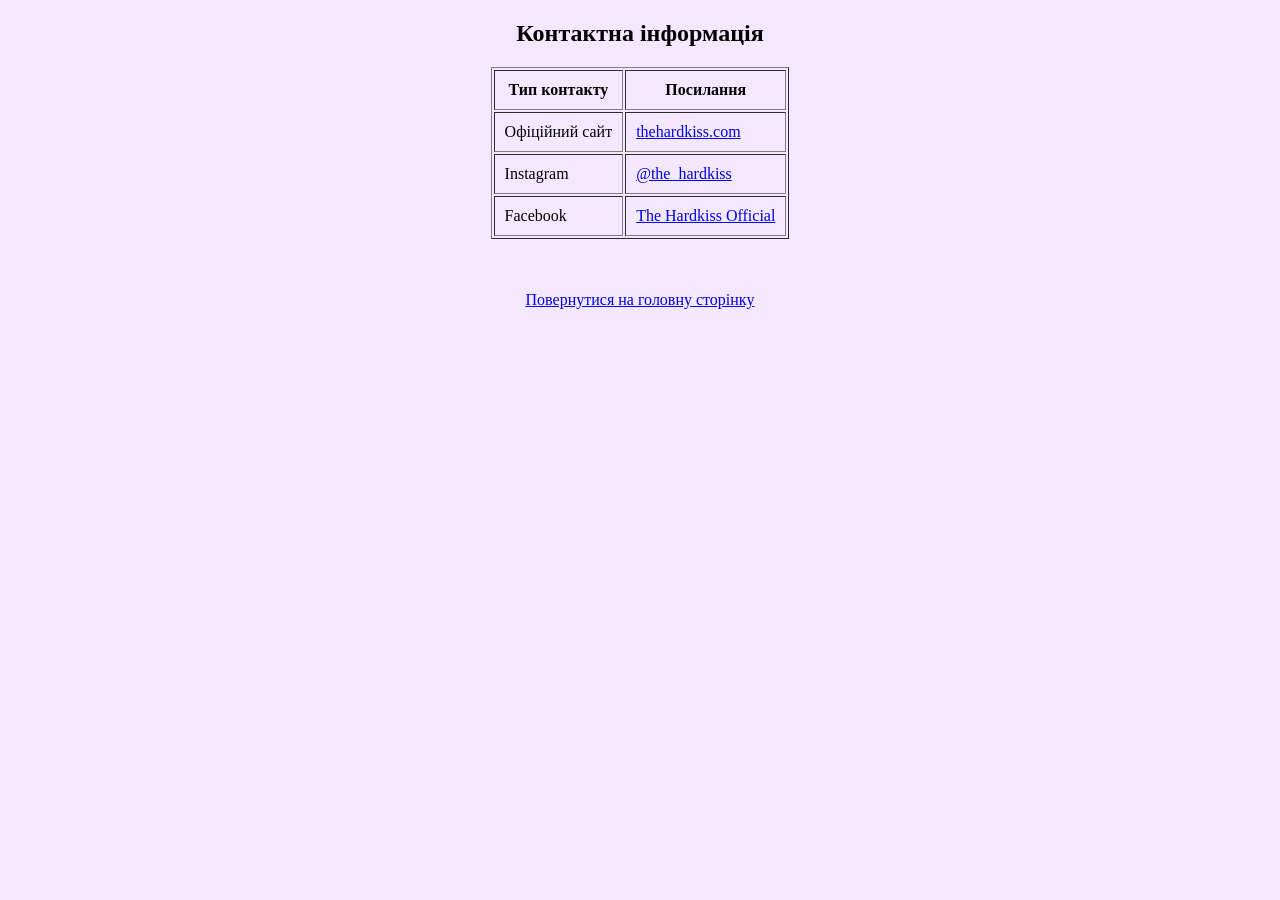
==== pages/contact.html @ 55f1eaf7 "Add website about The Hardkiss" ====
<!DOCTYPE html>
<html lang="uk">
<head>
    <meta charset="UTF-8">
    <title>Контакти The Hardkiss</title>
</head>

<body bgcolor="#f3e8ff">

<h2 align="center">Контактна інформація</h2>

<table border="1" align="center" cellpadding="10">
    <tr>
        <th>Тип контакту</th>
        <th>Посилання</th>
    </tr>

    <tr>
        <td>Офіційний сайт</td>
        <td>
            <a href="https://thehardkiss.com" target="_blank">
                thehardkiss.com
            </a>
        </td>
    </tr>

    <tr>
        <td>Instagram</td>
        <td>
            <a href="https://www.instagram.com/the_hardkiss" target="_blank">
                @the_hardkiss
            </a>
        </td>
    </tr>

    <tr>
        <td>Facebook</td>
        <td>
            <a href="https://www.facebook.com/thehardkiss" target="_blank">
                The Hardkiss Official
            </a>
        </td>
    </tr>
</table>

<br><br>

<p align="center">
    <a href="../index.html">Повернутися на головну сторінку</a>
</p>

</body>
</html>
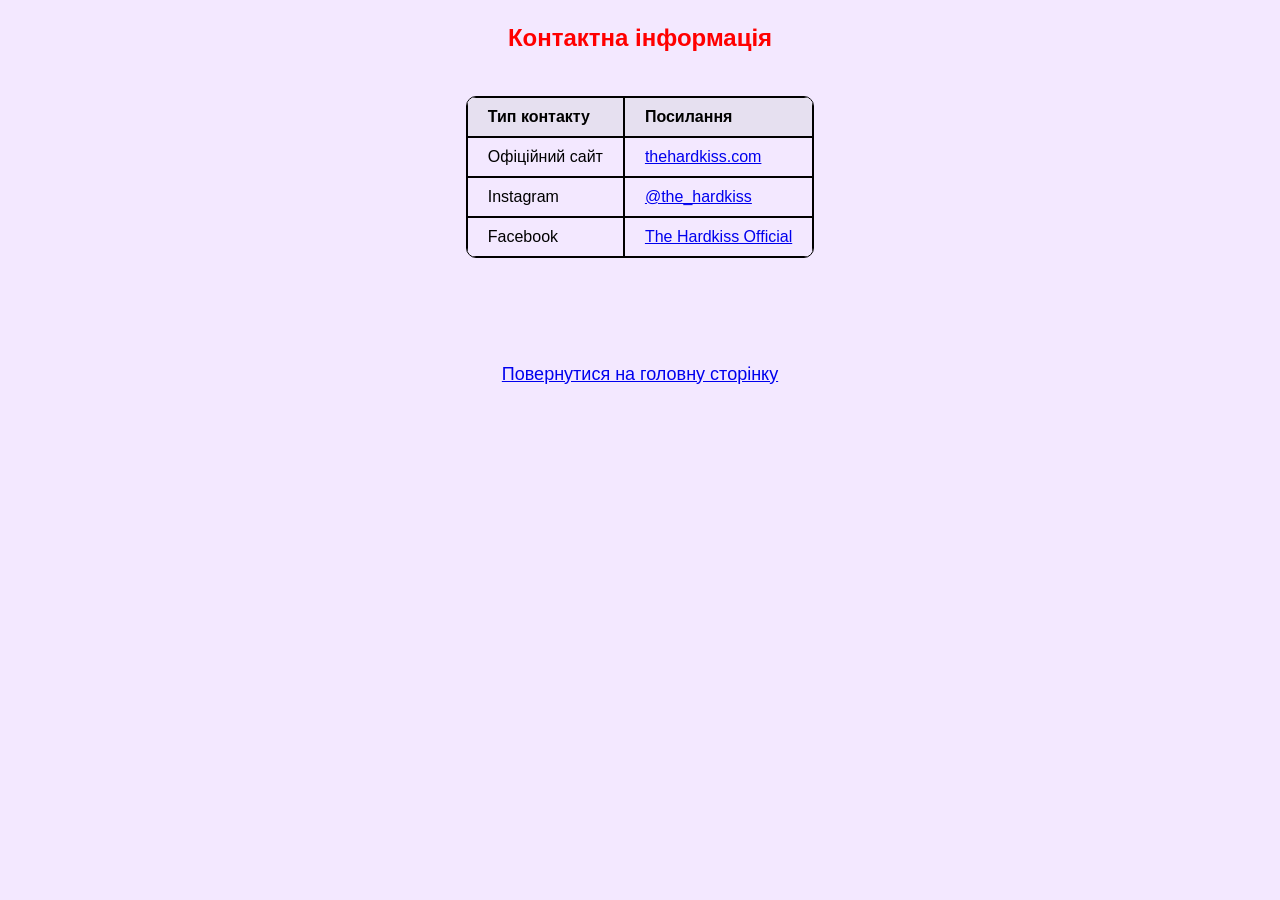
==== commit 538be3e2: "Add CSS styles" ====
--- a/pages/contact.html
+++ b/pages/contact.html
@@ -3,11 +3,12 @@
 <head>
     <meta charset="UTF-8">
     <title>Контакти The Hardkiss</title>
+    <link rel="stylesheet" href="../style.css">
 </head>
 
-<body bgcolor="#f3e8ff">
+<body>
 
-<h2 align="center">Контактна інформація</h2>
+<h2>Контактна інформація</h2>
 
 <table border="1" align="center" cellpadding="10">
     <tr>
@@ -32,22 +33,18 @@
             </a>
         </td>
     </tr>
-
-    <tr>
-        <td>Facebook</td>
-        <td>
-            <a href="https://www.facebook.com/thehardkiss" target="_blank">
+<tr>
+    <td>Facebook</td>
+    <td>
+        <a href="https://www.facebook.com/thehardkiss" target="_blank">
                 The Hardkiss Official
-            </a>
-        </td>
-    </tr>
+        </a>
+    </td>
+</tr>
 </table>
-
 <br><br>
-
-<p align="center">
-    <a href="../index.html">Повернутися на головну сторінку</a>
+<p class="back">
+<a href="../index.html">Повернутися на головну сторінку</a>
 </p>
-
 </body>
 </html>
--- a/style.css
+++ b/style.css
@@ -0,0 +1,99 @@
+body {
+    font-family: "Comic Sans MS", sans-serif;
+      background-color: #f3e8ff;
+      max-width: 1000px;
+      margin: 0 auto;
+}
+
+h1 {
+    color: rgb(9, 27, 224);
+    text-align: center;
+    text-decoration: underline;
+}
+h2, h3 {
+    color: red;
+    text-align: center;
+}
+p {
+    font-size: 18px;
+}
+ul {
+    line-height: 1.6;
+}
+h2 {
+    text-align: center;
+    line-height: 1.5;
+}
+.album-list li {
+    color: purple;
+ }   
+table {
+    border-collapse: separate;
+    border-spacing: 0;
+    margin: 40px auto;
+    border: 1px solid black;
+    border-radius: 10px;
+    overflow: hidden;
+}
+th, td {
+    border: 1px solid black;
+    padding: 10px 20px;
+    text-align: left;
+}
+
+th {
+    background-color: #e6e0f0;
+}
+.back {
+    text-align: center;
+    margin-top: 30px;
+}
+tr:hover {
+    background-color: #e6e0f0;
+}
+.gallery {
+    text-align: center;
+}
+.gallery img {
+    margin: 15px;
+    border-radius: 10px;
+}
+h1 {
+    text-align: center;
+}
+
+.subtitle {
+    text-align: center;
+}
+.gallery {
+    display: flex;
+    flex-direction: column;
+    align-items: center;
+    gap: 30px;
+}
+.gallery img {
+    width: 500px;
+    height: 300px;
+    object-fit: cover;
+    border-radius: 12px;
+    box-shadow: 0 8px 20px rgba(0,0,0,0.3);
+    transition: transform 0.4s, box-shadow 0.4s;
+}
+.gallery img:hover {
+    transform: scale(1.05);
+}
+.gallery img:hover {
+    transform: scale(1.05);
+    box-shadow: 0 12px 30px rgba(0,0,0,0.4);
+}
+.back {
+    text-align: center;
+    margin-top: 30px;
+}
+.nav-menu a {
+    display: inline-block;
+    transition: transform 0.3s;
+}
+.nav-menu a:hover {
+    transform: scale(1.1);
+}
